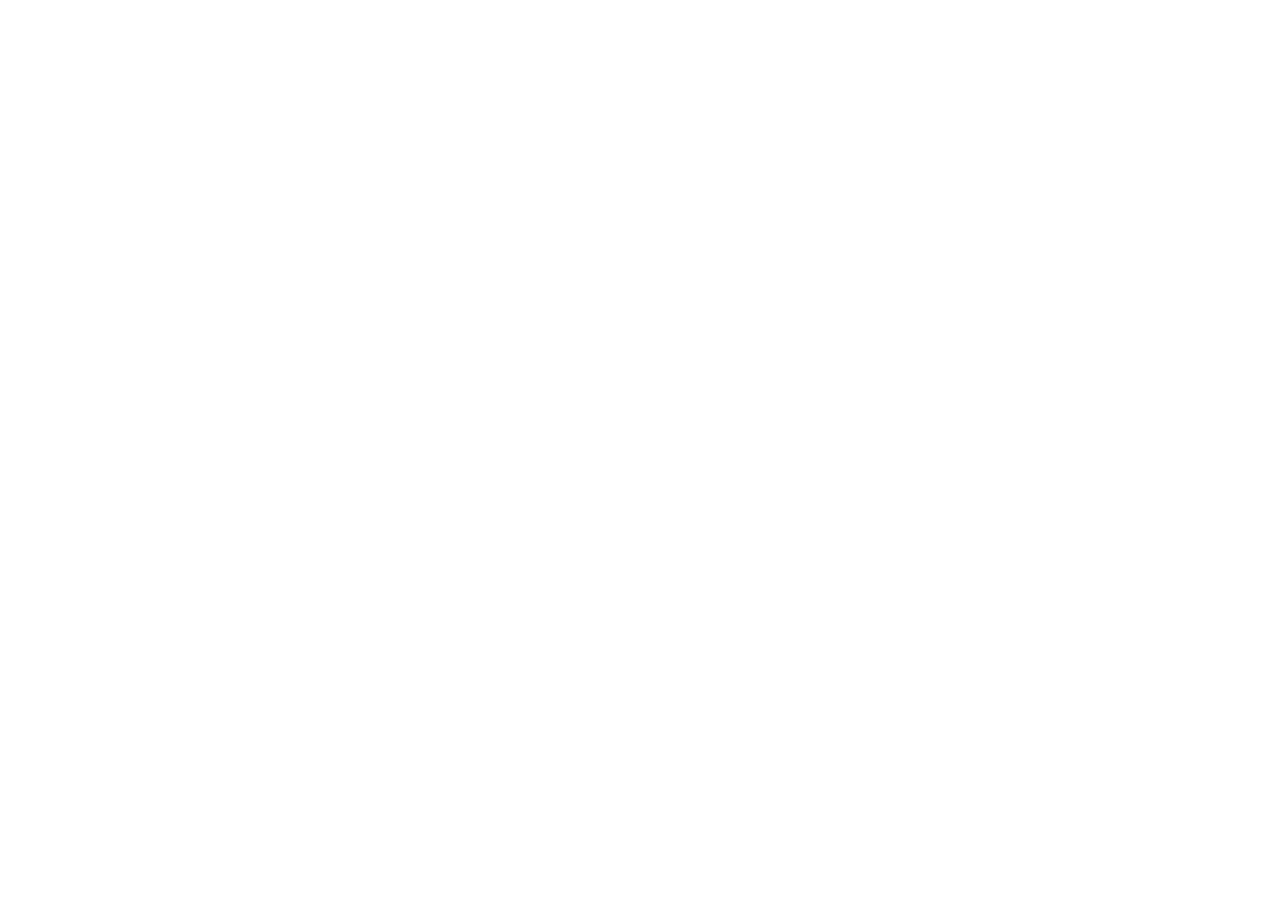
==== index.html @ d023a9ed "Create index.html" ====
<!DOCTYPE html>
<html lang="en">
<head>
    <meta charset="UTF-8">
    <meta http-equiv="X-UA-Compatible" content="IE=edge">
    <meta name="viewport" content="width=device-width, initial-scale=1.0">
    <title>Homepage</title>
</head>
<body>
    <div>
        <div>
            <a href="http://"><img src="./Images/" alt="" srcset=""></a>
        </div>
    </div>
</body>
</html>
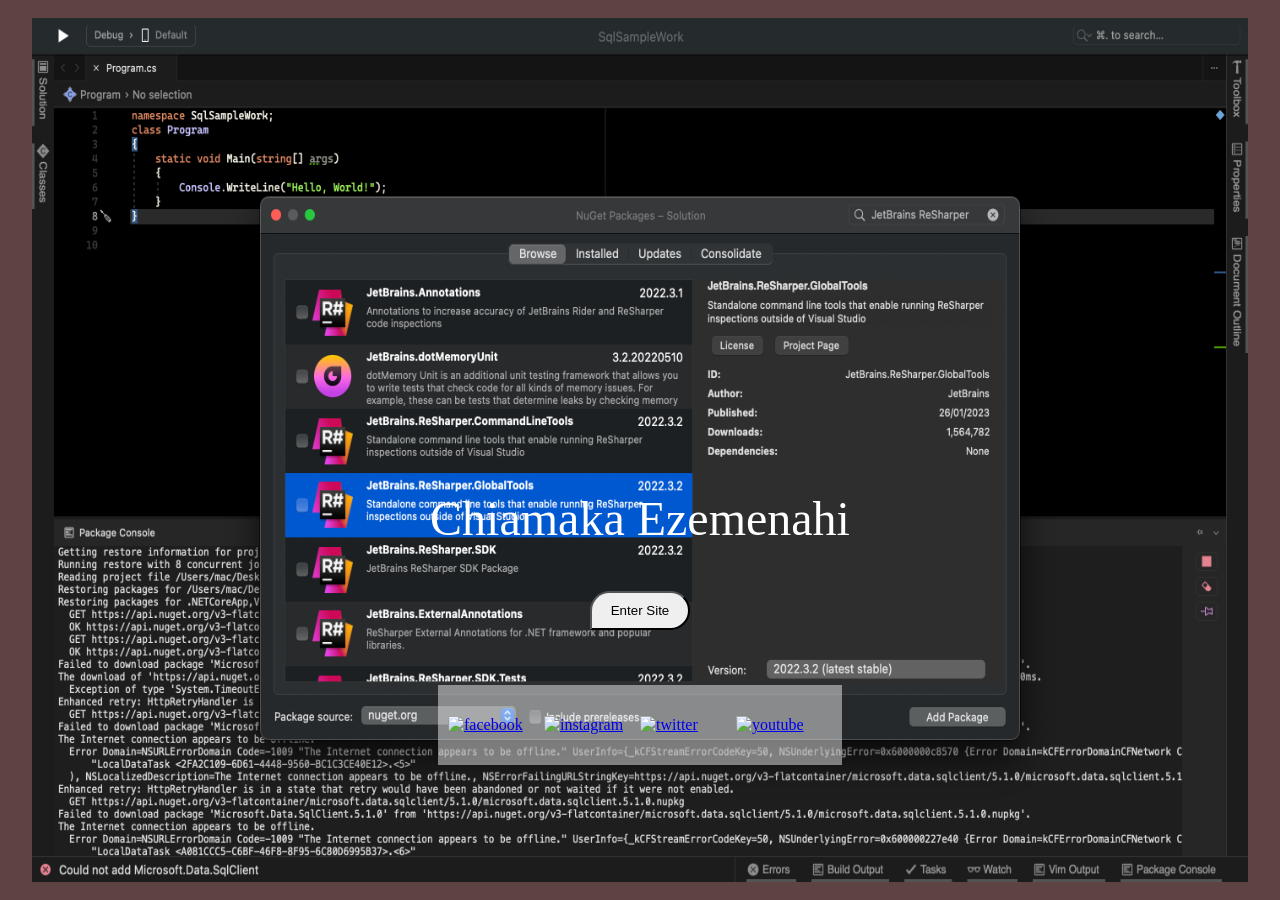
==== commit 2b25eb93: "upload" ====
--- a/index.html
+++ b/index.html
@@ -5,12 +5,31 @@
     <meta http-equiv="X-UA-Compatible" content="IE=edge">
     <meta name="viewport" content="width=device-width, initial-scale=1.0">
     <title>Homepage</title>
+    <link rel="stylesheet" href="./StyleSheet/homepage.css">
 </head>
 <body>
-    <div>
-        <div>
-            <a href="http://"><img src="./Images/" alt="" srcset=""></a>
+    <div class="background">
+        <div class="picBackground">
+            <figure class="displaypic">
+                <img src="./Images/Screenshot 2023-02-07 at 16.31.04.png" alt="" srcset="" class="picture">
+            </figure>
+            <div class="Name">
+                <p>
+                    Chiamaka Ezemenahi
+                </p>
+            </div>
+            <div class="button">
+              <a href="./WelcomePage.html"> <button type="submit">Enter Site</button></a> 
+            </div>
+            <div class="socialMedia">
+                <a href="http://"><img src="./Images/SocialMedia Icons/facebook.svg" alt=" facebook" srcset=""></a>
+                <a href="http://"><img src="./Images/SocialMedia Icons/instagram.svg" alt="instagram" srcset=""></a>
+                <a href="http://"><img src="./Images/SocialMedia Icons/twitter.svg" alt="twitter" srcset=""></a>
+                <a href="http://"><img src="./Images/SocialMedia Icons/youtube.svg" alt="youtube" srcset=""></a>
+            </div>
+           
         </div>
+
     </div>
 </body>
 </html>
--- a/StyleSheet/homepage.css
+++ b/StyleSheet/homepage.css
@@ -0,0 +1,94 @@
+*
+{
+    margin: 0%;
+    padding: 0%;
+}
+:root{
+    
+    --pc--:var(--bc--);
+    --bc--: white;
+    --position-background--:100% 60%;
+}
+
+.darkmode{
+    --pc--:var(--fc--);
+    --bc--: black;
+   
+}
+
+body
+{
+    height: 100%;
+    width: 100%;
+}
+
+.background
+{
+    width: 100%;
+    height: 100vh;
+    background: rgb(95, 67, 67);
+    display: flex;
+    justify-content: center;
+    align-self: center;
+}
+
+.picBackground
+{
+    width: 95%;
+    height: 96vh;
+    background: grey;
+    display: flex;
+    justify-content: center;
+    align-self: center;
+}
+
+.picture
+{
+    width: 100%;
+    height: 100%;
+}
+.socialMedia
+{
+    width: 30%;
+    height: 60px;
+    position: absolute;
+    padding: 10px;
+    display: flex;
+    bottom: 15%;
+    /* gap: 2rem; */
+    background : rgba(255, 255, 255, 0.455);
+    align-items: center;
+    justify-content: space-evenly;
+   
+}
+.socialMedia a
+{
+    width: 80%;
+
+}
+.button
+{
+    width : 100px;
+    position: absolute;
+    bottom: 30%;
+    /* border-radius: 0%, 50%, 50%, 50%;  */
+}
+.button button
+{
+    width: 100%;
+    padding: 10px;
+    border-radius: 30px 30px 30px 0px;
+
+}
+.Name
+{
+    position: absolute;
+    top: 55%;
+    color: white;
+}
+.Name p
+{
+    
+    font-size: 3rem;
+    line-height: 3rem;
+}
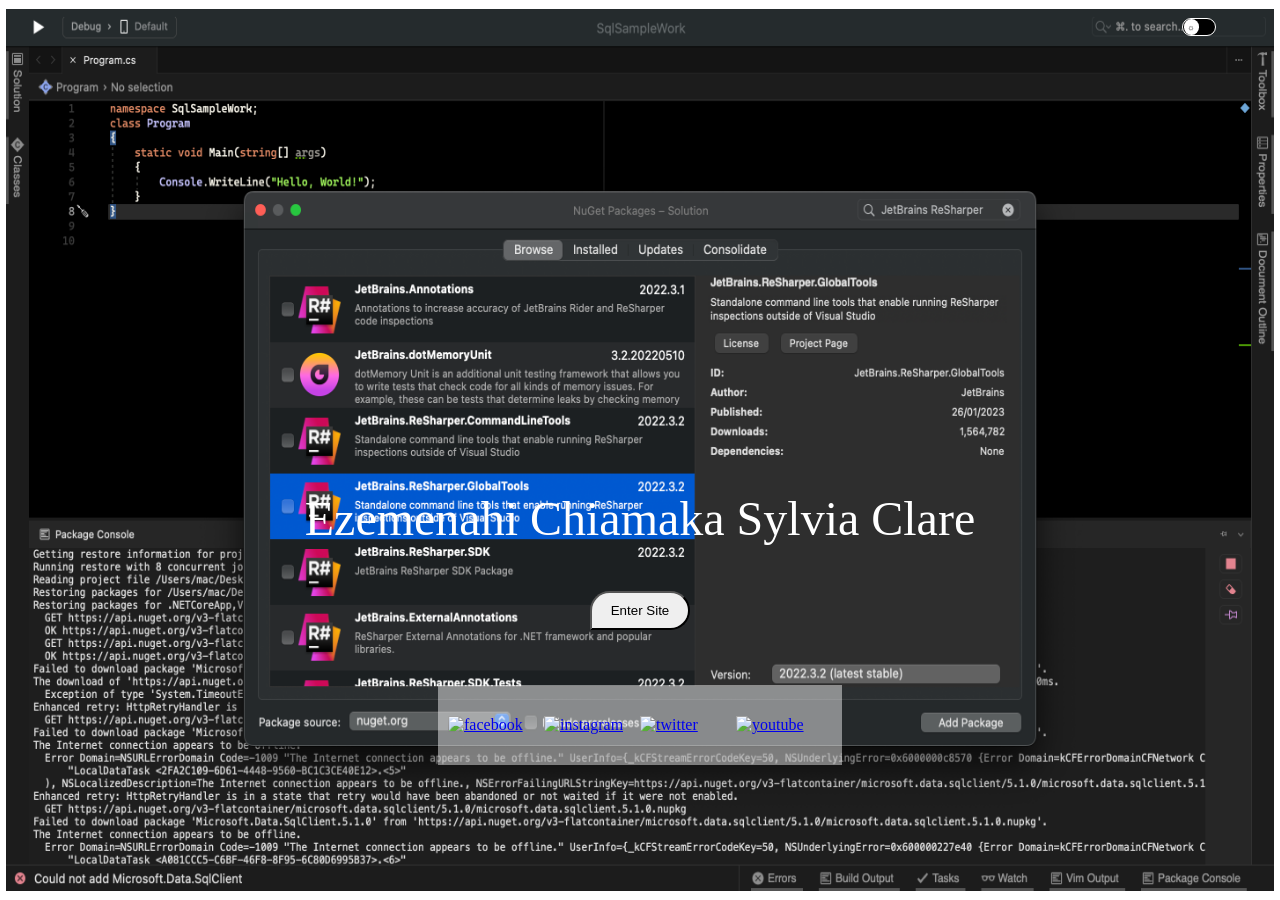
==== commit d7d9431c: "upload" ====
--- a/index.html
+++ b/index.html
@@ -6,6 +6,7 @@
     <meta name="viewport" content="width=device-width, initial-scale=1.0">
     <title>Homepage</title>
     <link rel="stylesheet" href="./StyleSheet/homepage.css">
+    <script src="./Script/ThemeScript.js" defer></script>
 </head>
 <body>
     <div class="background">
@@ -15,7 +16,7 @@
             </figure>
             <div class="Name">
                 <p>
-                    Chiamaka Ezemenahi
+                    Ezemenahi Chiamaka Sylvia Clare
                 </p>
             </div>
             <div class="button">
@@ -29,7 +30,10 @@
             </div>
            
         </div>
-
+        <div class="togglebtn">
+            <input type="checkbox" name="toggle" id="check" class="toggle">
+            <label for="check"></label>
+        </div>
     </div>
 </body>
 </html>
--- a/StyleSheet/homepage.css
+++ b/StyleSheet/homepage.css
@@ -7,13 +7,15 @@
     
     --pc--:var(--bc--);
     --bc--: white;
+    --fontColor--: black;
+    --toggles--: orange;
     --position-background--:100% 60%;
 }
 
 .darkmode{
     --pc--:var(--fc--);
     --bc--: black;
-   
+    --fontColor--: white; 
 }
 
 body
@@ -26,7 +28,7 @@
 {
     width: 100%;
     height: 100vh;
-    background: rgb(95, 67, 67);
+    background: var(--bc--);
     display: flex;
     justify-content: center;
     align-self: center;
@@ -34,8 +36,8 @@
 
 .picBackground
 {
-    width: 95%;
-    height: 96vh;
+    width: 99%;
+    height: 98vh;
     background: grey;
     display: flex;
     justify-content: center;
@@ -91,4 +93,80 @@
     
     font-size: 3rem;
     line-height: 3rem;
+}
+
+/* day and night toogle switches */
+.togglebtn
+{
+    position: absolute;
+    /* outline: 2px solid red; */
+    top: 2%;
+    right: 5%;
+}
+input[type="radio"],
+input[type="checkbox"]#option-icon,
+input[type="checkbox"].toggle{
+    opacity: 0;
+    position: absolute;
+    /* top: -90000px; */
+    /* left: -90000px; */
+}
+/* input[type="checkbox"].toggle:focus + label::before{
+    outline: 1px solid black;
+} */
+input[type="checkbox"].toggle + label{
+    position: relative;
+    display: flex;
+    align-items: center;
+    cursor: pointer;
+}
+input[type="checkbox"].toggle + label::before{
+   
+    content: "";
+    width: 2em;
+    height: 1em;
+    background-color: var(--fontColor--);
+    border-radius: 1em;
+    border: 1px solid var(--bc--);
+    transition: transform 200ms ease-in-out;
+    
+}
+input[type="checkbox"].toggle + label::after{
+    display: flex;
+    justify-content: center;
+    align-items: center;
+    position: absolute;
+    left: .2em;
+    content: "";
+    font-size: .5em;
+    color: var(--fontColor--);
+    width: 1.9em;
+    height: 1.9em;
+    /* background-color: var(--toggles--); */
+    background-color: var(--bc--);
+    border-radius: 1em;
+    transition: transform 200ms ease-in-out;
+    animation: check-fade 200ms ease-in-out reverse forwards;
+    
+}
+input[type="checkbox"].toggle:checked + label::after{
+   transform: translateX(100%); 
+   animation: check-fade 200ms ease-in-out forwards; 
+    
+}
+/* input[type="checkbox"].toggle:checked + label{
+    color: red;
+} */
+@keyframes check-fade {
+    0% { 
+        opacity:1;
+        content: "\263C";
+    }
+    50% { 
+        opacity:0;
+    }
+    100% { 
+        content: "\263D";
+        opacity: 1;
+    }
 }
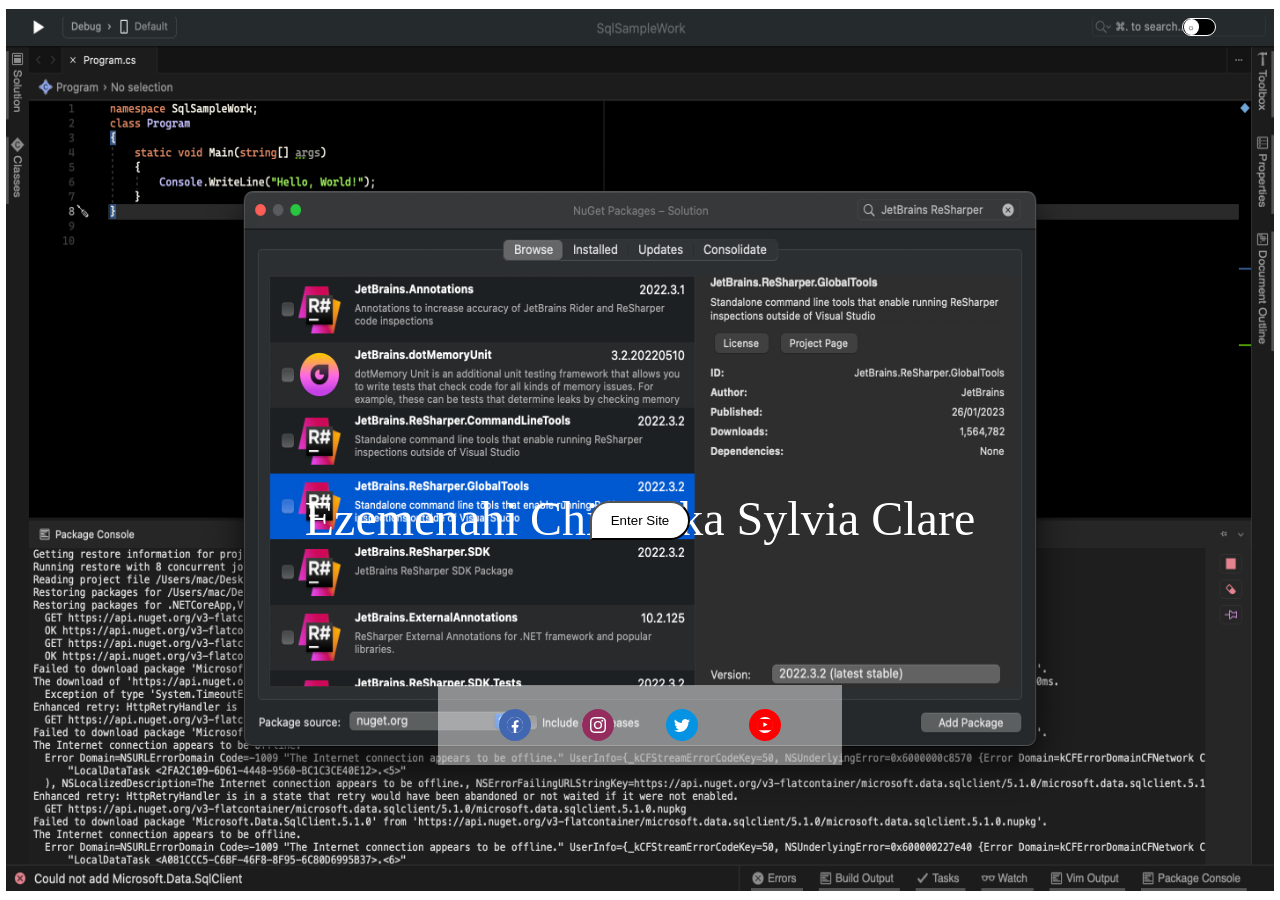
==== commit fb4e4cc3: "Upload" ====
--- a/index.html
+++ b/index.html
@@ -23,10 +23,21 @@
               <a href="./WelcomePage.html"> <button type="submit">Enter Site</button></a> 
             </div>
             <div class="socialMedia">
-                <a href="http://"><img src="./Images/SocialMedia Icons/facebook.svg" alt=" facebook" srcset=""></a>
-                <a href="http://"><img src="./Images/SocialMedia Icons/instagram.svg" alt="instagram" srcset=""></a>
+                <div class="facebook">
+                    <a href="http://">
+                       <img src="./Images/SocialMedia Icons/facebook.svg" alt="facebook" srcset="">
+                    </a>
+                </div>
+                <div class="instagram">
+                    <a href="http://"><img src="./Images/SocialMedia Icons/instagram.svg" alt="instagram" srcset=""></a>
+                </div>
+              <div class="twitter">
                 <a href="http://"><img src="./Images/SocialMedia Icons/twitter.svg" alt="twitter" srcset=""></a>
+              </div>
+              <div class="youtube">
                 <a href="http://"><img src="./Images/SocialMedia Icons/youtube.svg" alt="youtube" srcset=""></a>
+              </div>
+              
             </div>
            
         </div>
--- a/StyleSheet/homepage.css
+++ b/StyleSheet/homepage.css
@@ -72,7 +72,8 @@
 {
     width : 100px;
     position: absolute;
-    bottom: 30%;
+    bottom: 40%;
+   
     /* border-radius: 0%, 50%, 50%, 50%;  */
 }
 .button button
@@ -80,6 +81,8 @@
     width: 100%;
     padding: 10px;
     border-radius: 30px 30px 30px 0px;
+    background: var(--bc--);
+    color: var(--fontColor--);
 
 }
 .Name
@@ -169,4 +172,52 @@
         content: "\263D";
         opacity: 1;
     }
+}
+
+/* socialMedia logos */
+
+.facebook
+{
+    width: 1rem;
+    height: 1rem;
+    border-radius: 50%;
+    background: white;
+    border: 8px solid #4267B2;
+
+   
+}
+.instagram
+{
+    width: 1rem;
+    height: 1rem;
+    border-radius: 50%;
+    background: #952d5ff6;
+    border: 8px solid #952d5ff6;
+}
+.twitter
+{
+    width: 1rem;
+    height: 1rem;
+    background: #0693e3;
+    border-radius: 50%;
+    border: 8px solid #0693e3;
+}
+.youtube
+{
+    width: 1rem;
+    height: 1rem;
+    /* background: red; */
+    background: white;
+    border-radius: 50%;
+    border: 8px solid red; 
+   
+}
+.youtube a
+{
+    width: 1rem;
+    height: 1rem;
+    border-radius: 50%;
+    
+    /* display: flex; */
+
 }
